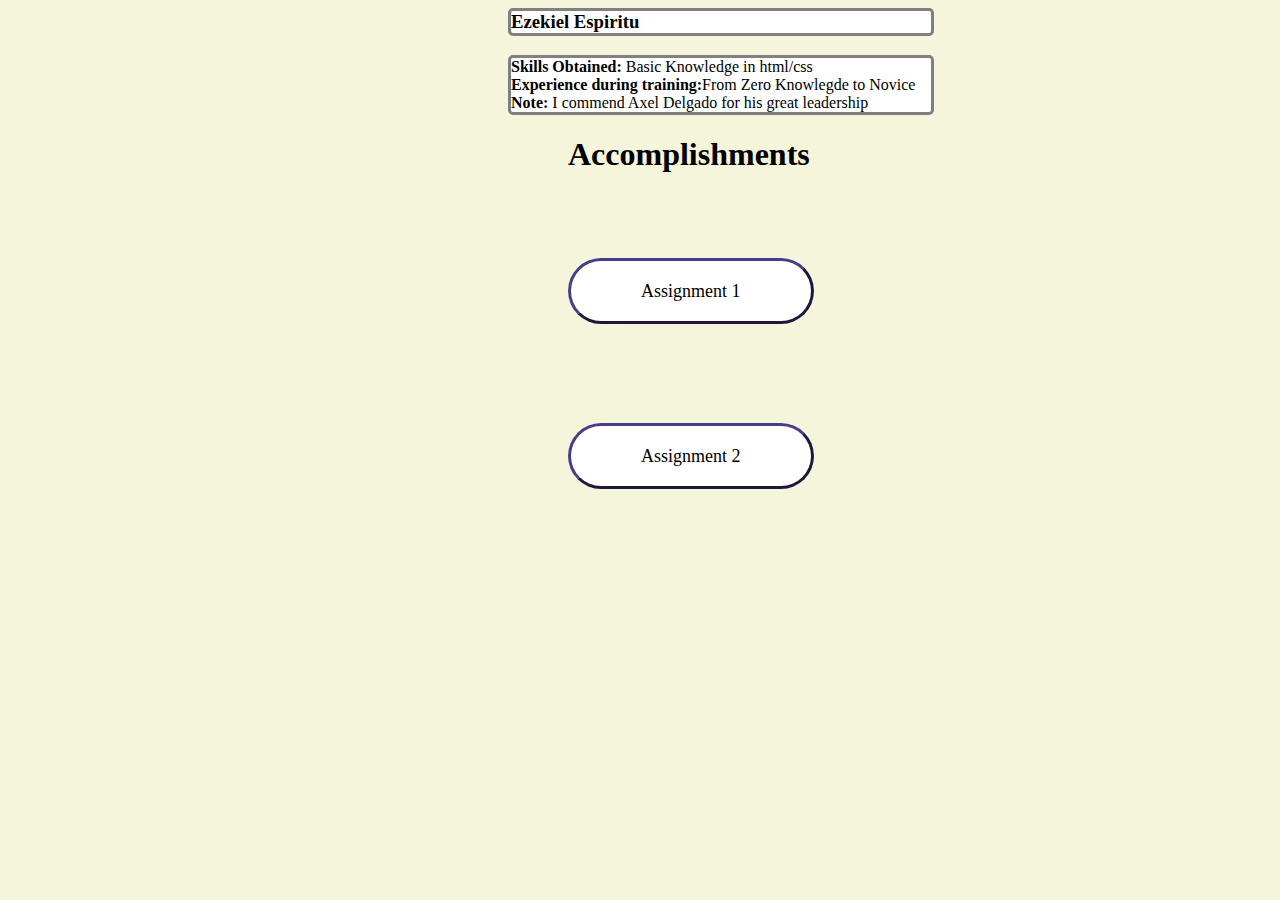
==== index.html @ 5cc1c251 "Add files via upload" ====
<!DOCTYPE html>
<html lang="en">
    <head>
        <meta charset="UTF-8">
        <meta name="viewport" content="width=device-width, initial-scale=1.0">
        <title>Compilations</title>
        <link rel="stylesheet" href="style.css">
    </head>
    <body>
        <h3>Ezekiel Espiritu</h3>
        <p class= header><b>Skills Obtained:</b> Basic Knowledge in html/css
       <br> <b>Experience during training:</b>From Zero Knowlegde to  Novice
        <br><b>Note:</b> I commend Axel Delgado for his great leadership</p>

        <h1>Accomplishments</h1>
        
       
        <br><br><br><br><br><br>
        <a href="./assignment-1/assignment-1.html">Assignment 1</a>
        <br><br>
        <br><br><br><br><br><br><br>
        <a href="./assignment-2/assignment-2.html">Assignment 2</a>  
    </body>

</html>
---- style.css ----
body{
    background-color: beige}

h1{margin-left: 560px;
    margin-bottom: 0px;}
h3{border:  solid gray;
    background-color: white;
    color: black;
    border-radius: 5px;
    width: 420px;
    margin-top: 0px;
    margin-left: 500px;}

.header{
    border:  solid gray;
    background-color: white;
    color: black;
    border-radius: 5px;
    width: 420px;
    margin-top: 0px;
    margin-left: 500px;
}



    a{
    height: 300px;
    padding-left: 70px;
    padding-right: 70px;
    border: solid darkslateblue ;
    color: azure;
    background-color: white;
    margin-left: 560px;
    border-style: outset;
    border-radius: 40px;
    font-size: 18px;
    font-family: 'Times New Roman', Times, serif;
    padding-top: 20px;
    padding-bottom: 20px;
    color: black;
    text-align: center;
    text-decoration: none;
    }
    
    a:hover{background-color: black;
    color: white;}
    
    

.ass1:hover{background-color: cadetblue;}
.ass2:hover{background-color: cadetblue;}
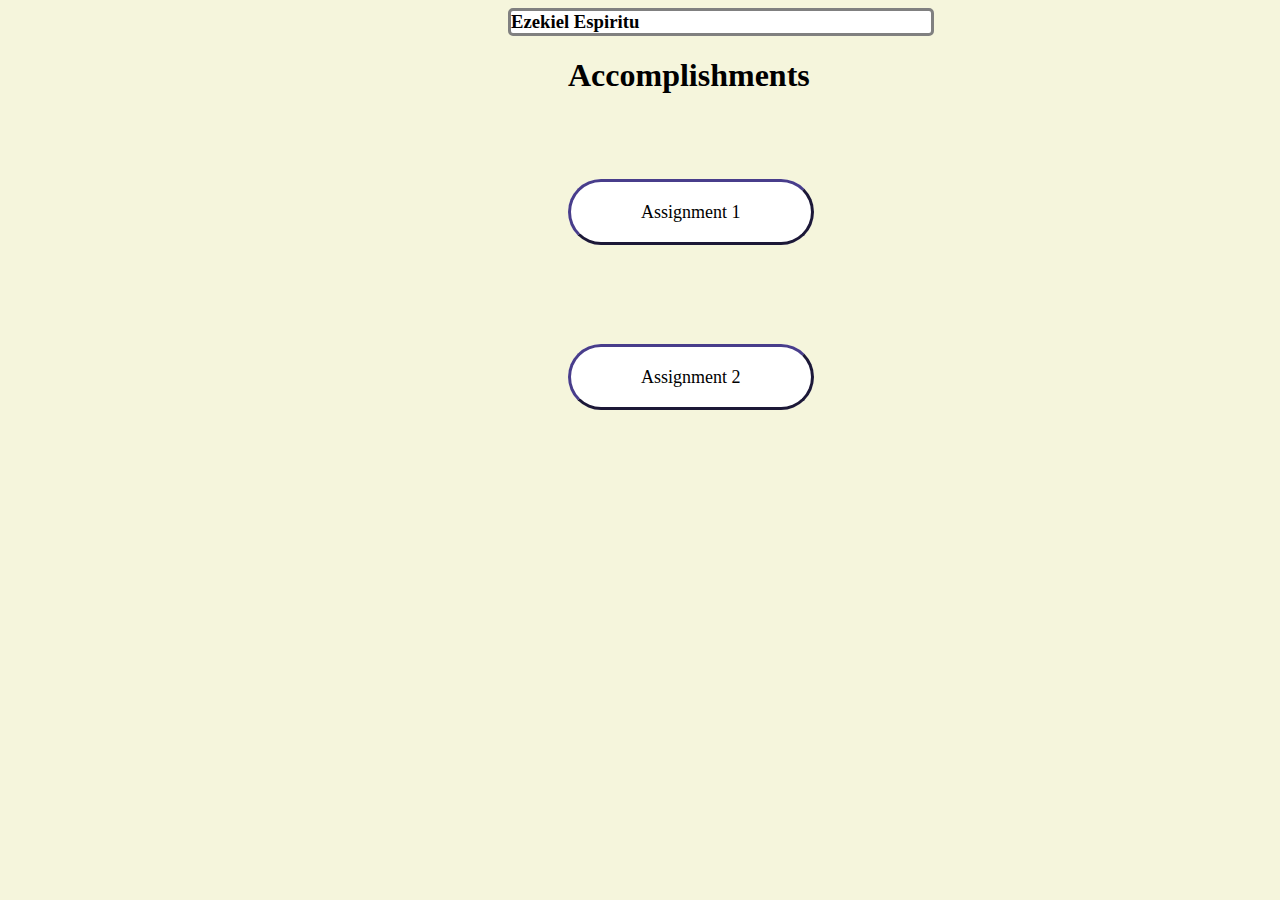
==== commit 26a6f05c: "index.html" ====
--- a/index.html
+++ b/index.html
@@ -8,9 +8,7 @@
     </head>
     <body>
         <h3>Ezekiel Espiritu</h3>
-        <p class= header><b>Skills Obtained:</b> Basic Knowledge in html/css
-       <br> <b>Experience during training:</b>From Zero Knowlegde to  Novice
-        <br><b>Note:</b> I commend Axel Delgado for his great leadership</p>
+     
 
         <h1>Accomplishments</h1>
         
@@ -22,4 +20,4 @@
         <a href="./assignment-2/assignment-2.html">Assignment 2</a>  
     </body>
 
-</html>+</html>
